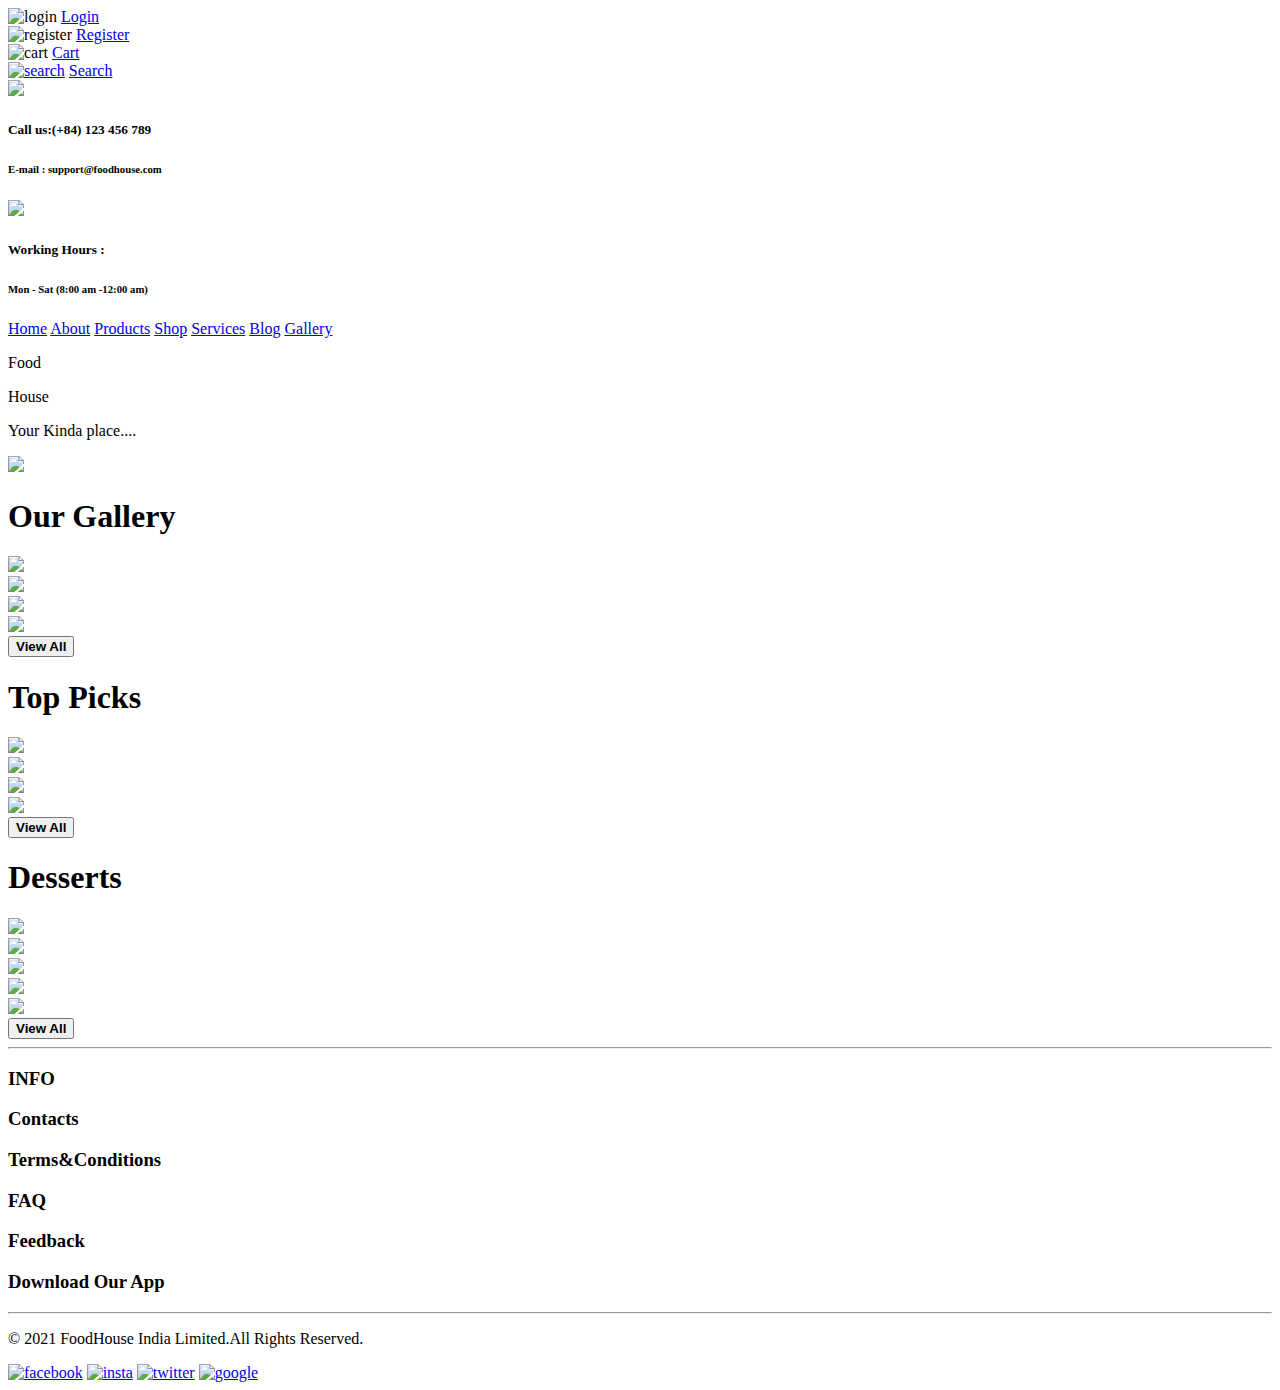
==== index.html @ 5c07116c "updated" ====
<!DOCTYPE html>
<html lang="en">
<head>
    <meta charset="UTF-8">
    <meta http-equiv="X-UA-Compatible" content="IE=edge">
    <meta name="viewport" content="width=device-width, initial-scale=1.0">
    <title>Food House</title>
    <link rel="stylesheet" type="text/css" href="//cdn.jsdelivr.net/npm/slick-carousel@1.8.1/slick/slick.css"/>
    <link rel="stylesheet" href="./css/style.css">
</head>
<body>
    
    <header class="topbar">

        <div class="auth">
            <div>
                <img src="./icons/nl.png" alt="login">
                <a href="#">Login</a>
            </div>
            <div>
                <img src="./icons/nr.png" alt="register">
                <a href="#">Register</a>
            </div>
            <div>
                <img src="./icons/nc.png" alt="cart">
                <a href="#">Cart</a>
            </div>
            <div>
                <a href="#"><img src="./icons/ns.png" alt="search"></a>
                <a href="#">Search</a>
            </div>
        </div>
   </header>
   <nav>
   <div class="top">
       <div class="container">
       <div class="contact">
           <img src="./icons/call.png">
           <div>
               <h5>Call us:(+84) 123 456 789</h5>
               <h6>E-mail : support@foodhouse.com</h6>
           </div>
       </div>
       <div class="logo"></div>
       <div class="time">
           <img src="./icons/time.png">
           <div>
               <h5>Working Hours :</h5>
               <h6>Mon - Sat (8:00 am -12:00 am)</h6>
           </div>
       </div>
    </div>
</div>
<div class="navbar">
    <div class="container magic-shaddow">
        <a href="#" class="active">Home</a>
        <a href="#">About</a>
        <a href="#">Products</a>
        <a href="#">Shop</a>
        <a href="#">Services</a>
        <a href="#">Blog</a>
        <a href="#">Gallery</a>
    </div>
</div>
</nav>
<header class="main">
    <div class="container">
            <div class="fhalf">
                <p class="frst">Food</p>
                <p class="sec">House</p>
                <p class="tagline">Your Kinda place....</p>
            </div>
            <div class="shalf">
               <img src="./icons/newfood.jpg " class="img-responsive">
            </div>
    </div>
</header>
<section class="our-menu">
    <h1 class="section-heading">Our Gallery</h1>
    <div class="container">
        <div class="slider">
            <div class="food-slider">
                <div class="food-card">
                    <div class="product-image">
                        <img src="./images/nb.jpg">
                    </div>
                </div>
                <div class="food-card">
                    <div class="product-image">
                        <img src="./images/a4.jpg">
                    </div>
                </div>
                <div class="food-card">
                    <div class="product-image">
                        <img src="./images/fa.jpg">
                    </div>
                </div>
                <div class="food-card">
                    <div class="product-image">
                        <img src="./images/a3.jpg">
                    </div>
                </div>    
            </div>
            <div class="btn">
                <button type="button" class="button"><b>View All</b></button>
             </div>
        </div>  
    </div>
</section>
<section class="top-picks">
    <h1 class="section-heading">Top Picks</h1>
    <div class="container">
        <div class="slider">
            <div class="food-slider">
                <div class="food-card">
                    <div class="product-image">
                        <img src="./images/na.jpg">
                    </div>
                </div>
                <div class="food-card">
                    <div class="product-image">
                        <img src="./images/nc.jpg">
                    </div>
                </div>
                <div class="food-card">
                    <div class="product-image">
                        <img src="./images/nf.jpg">
                    </div>
                </div>
                <div class="food-card">
                    <div class="product-image">
                        <img src="./images/fe.jpg">
                    </div>
                </div>
            </div>
            <div class="btn">
            <button type="button" class="button"><b>View All</b></button>
            </div>
        </div>   
    </div>
</section>
<section class="our-menu">
    <h1 class="section-heading">Desserts</h1>
    <div class="container">
        <div class="slider">
            <div class="food-slider">
                <div class="food-card">
                    <div class="product-image">
                        <img src="./images/d3.jpg">
                    </div>
                </div>
                <div class="food-card">
                    <div class="product-image">
                        <img src="./images/d5.jpg">
                        
                    </div>    
                </div>
                <div class="food-card">
                    <div class="product-image">
                        <img src="./images/d4.jpg">
                    </div>    
                </div>
                <div class="food-card">
                    <div class="product-image">
                        <img src="./images/d6.jpg">
                    </div>   
                </div>
                <div class="food-card">
                    <div class="product-image">
                        <img src="./images/d2.jpg">
                    </div>
                </div>
            </div>
            <div class="btn">
                <button type="button" class="button"><b>View All</b></button>
             </div>
        </div>   
    </div>
</section>
<section class="seclst">
    <div class="lst">
        
    </div>

</section>
<hr>
<section class="footer">
    <div class="one">
      <h3>INFO</h3>
      <h3>Contacts</h3>
      <h3>Terms&Conditions</h3>
      <h3>FAQ</h3>
      <h3>Feedback</h3>
      <h3 class="d">Download Our App</h3>
     </div>
  </section>
<hr>
  <section class="last">
  <div class="container">
    <p class="Copyright">&copy; 2021 FoodHouse India Limited.All Rights Reserved.</p>
    <div class="icon">
        <a href="#"><img src="./icons/nf.png" alt="facebook"></a>
        <a href="#"><img src="./icons/ni.png" alt="insta"></a>
        <a href="#"><img src="./icons/nt.jpg" alt="twitter"></a>
        <a href="#"><img src="./icons/ng.png" alt="google"></a>
    </div>
</div>
</section>
</body>
</html>
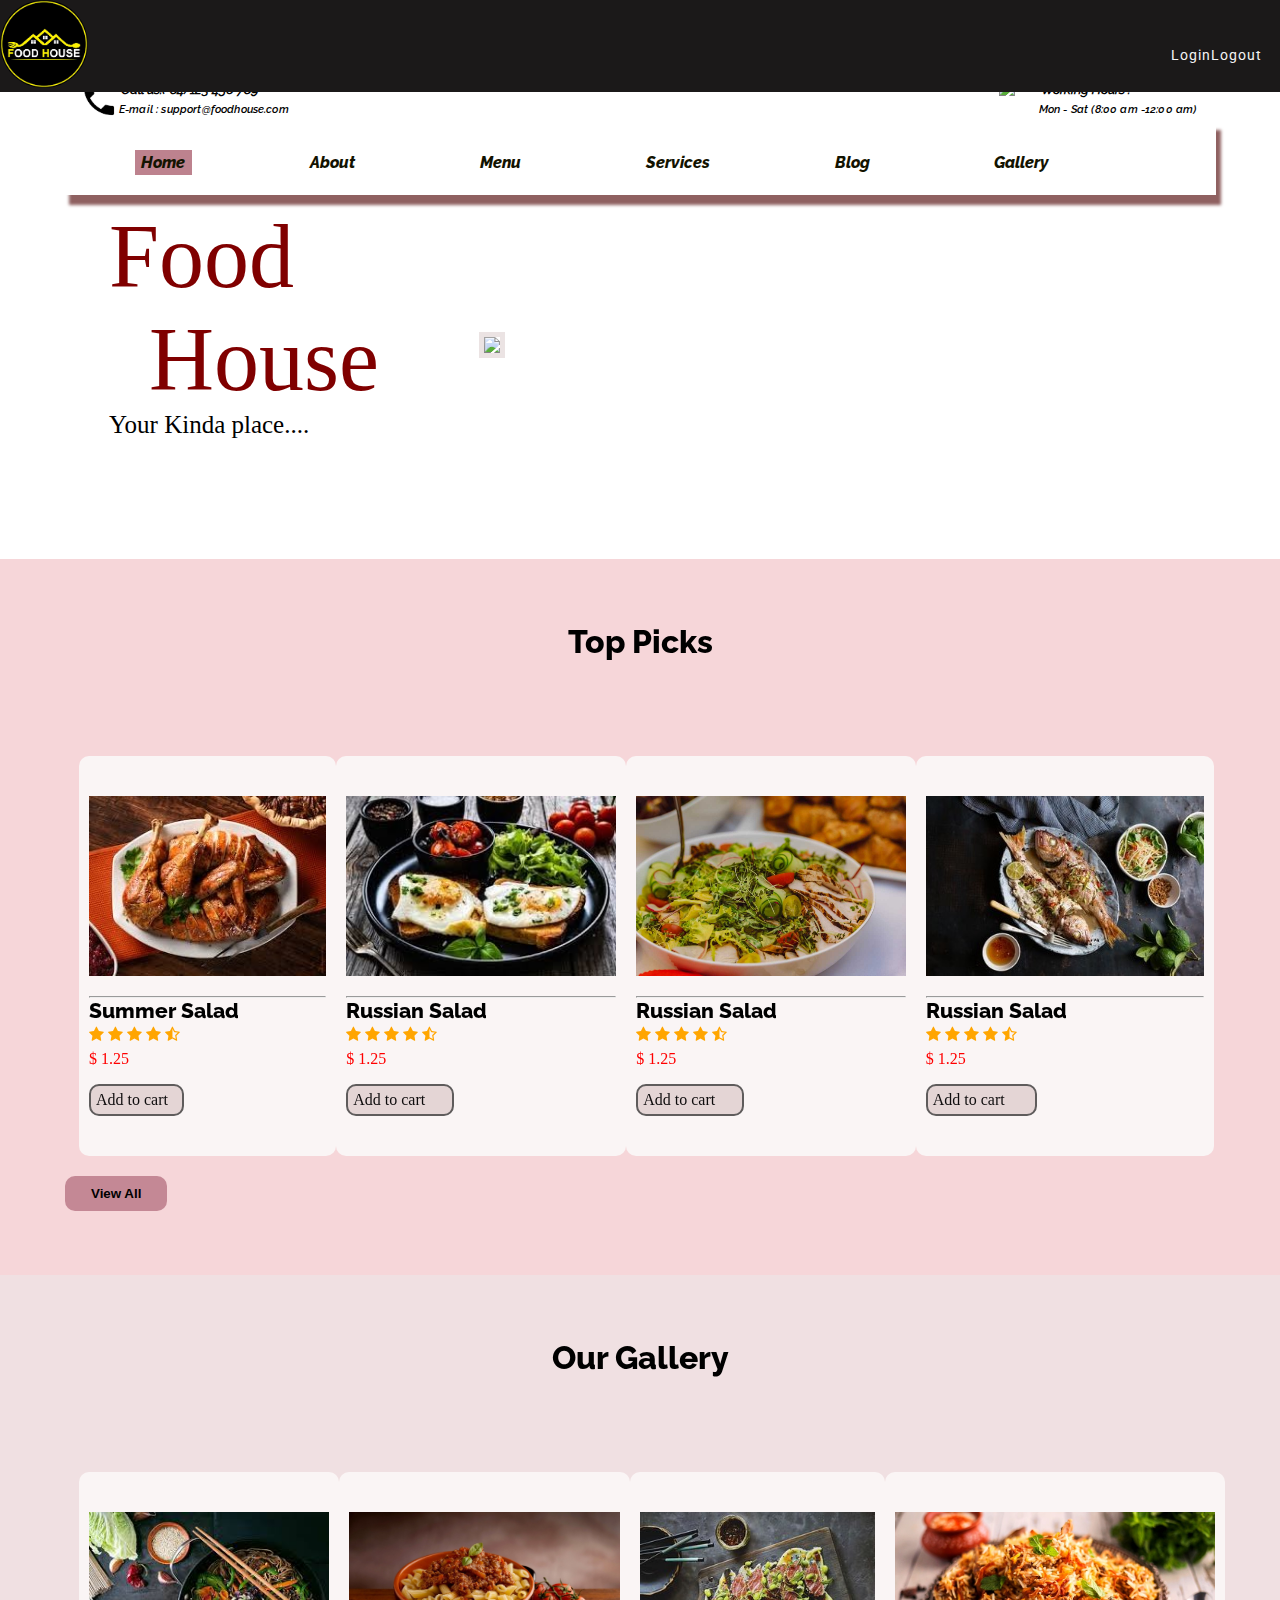
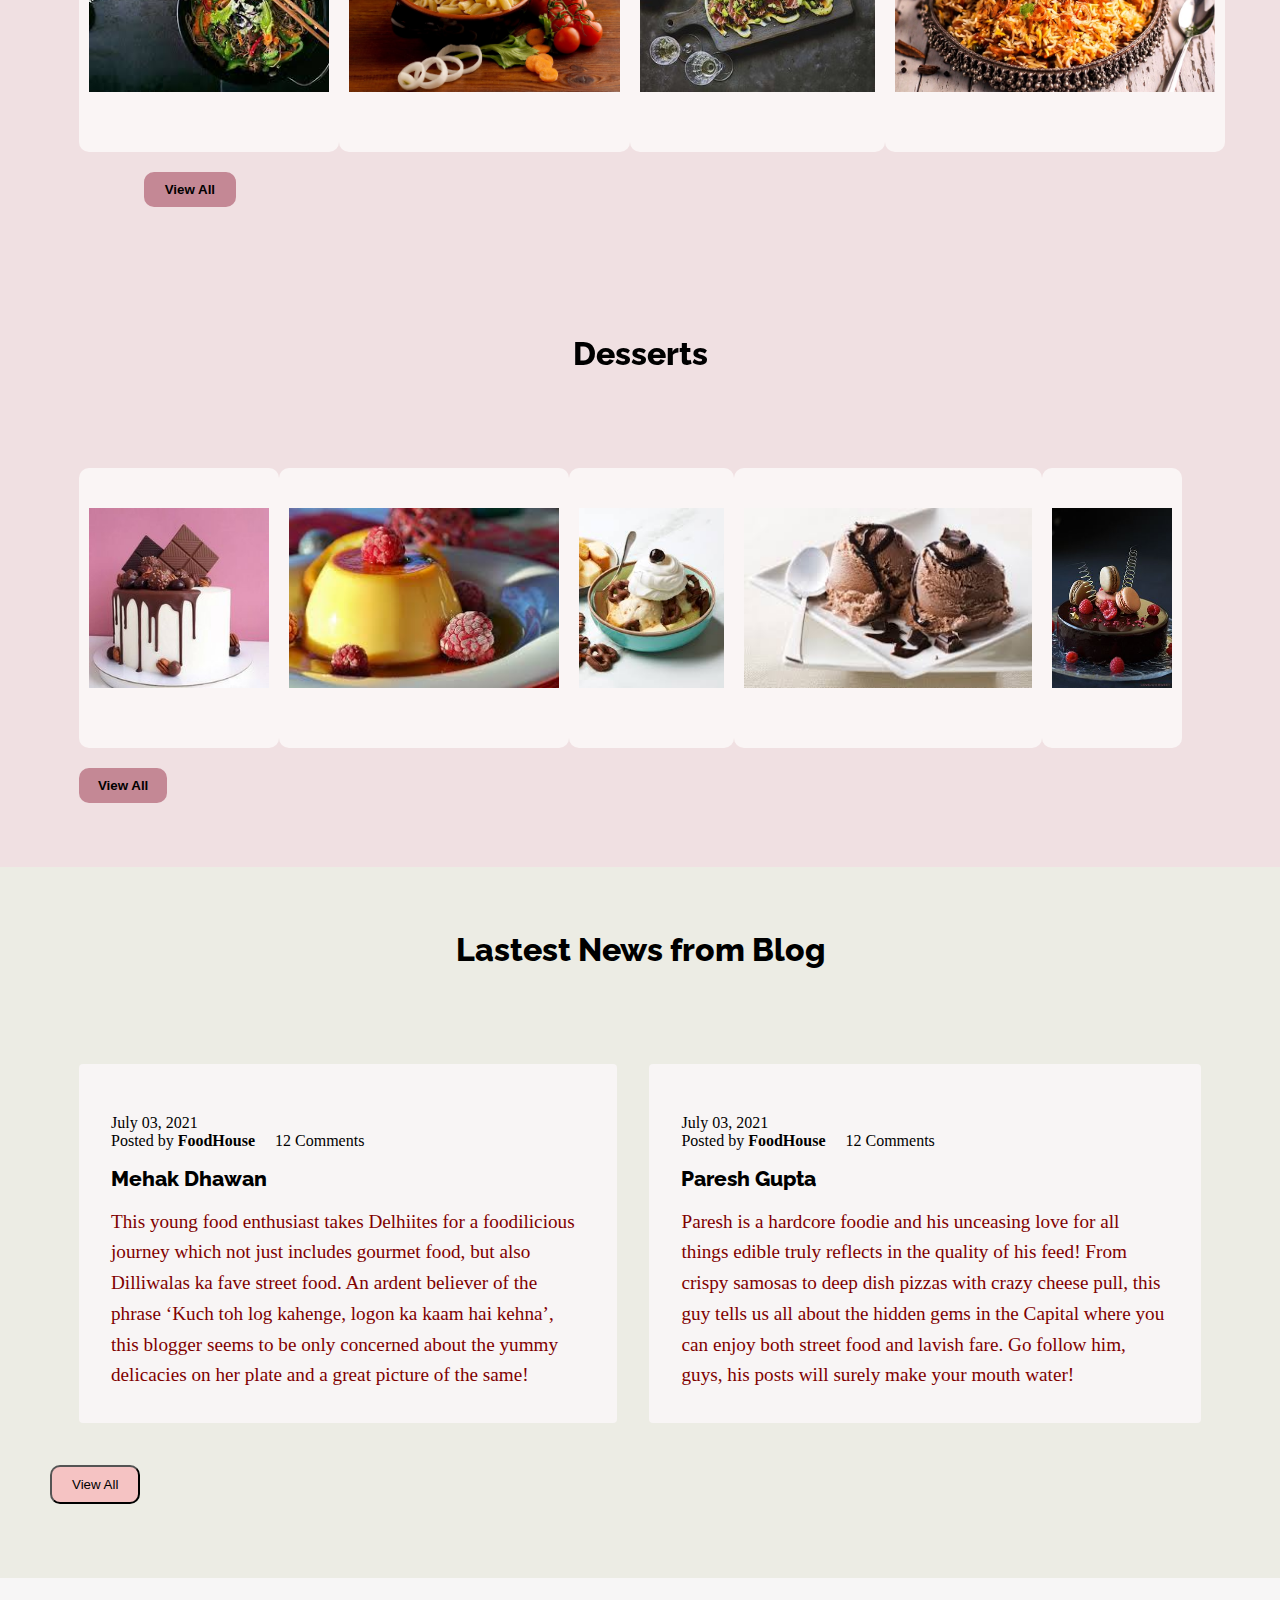
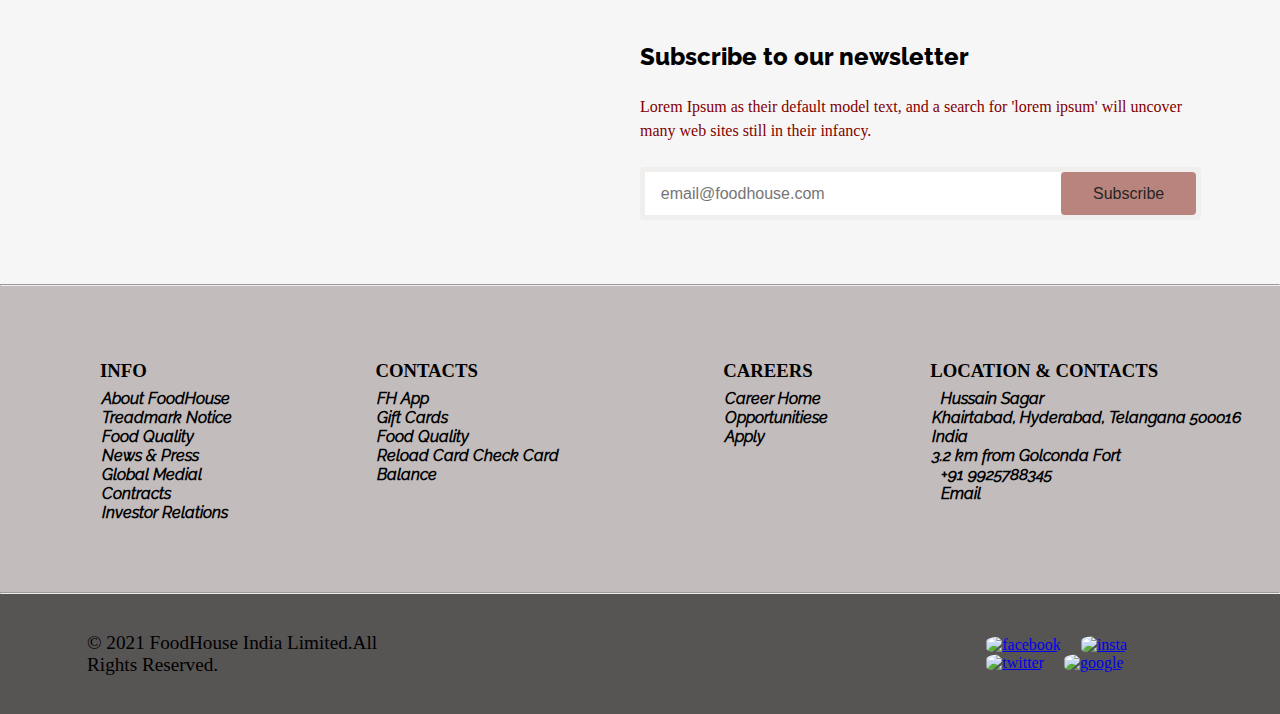
==== commit a0899d8b: "Add files via upload" ====
--- a/index.html
+++ b/index.html
@@ -1,210 +1,462 @@
-<!DOCTYPE html>
-<html lang="en">
-<head>
-    <meta charset="UTF-8">
-    <meta http-equiv="X-UA-Compatible" content="IE=edge">
-    <meta name="viewport" content="width=device-width, initial-scale=1.0">
-    <title>Food House</title>
-    <link rel="stylesheet" type="text/css" href="//cdn.jsdelivr.net/npm/slick-carousel@1.8.1/slick/slick.css"/>
-    <link rel="stylesheet" href="./css/style.css">
-</head>
-<body>
-    
-    <header class="topbar">
-
-        <div class="auth">
-            <div>
-                <img src="./icons/nl.png" alt="login">
-                <a href="#">Login</a>
-            </div>
-            <div>
-                <img src="./icons/nr.png" alt="register">
-                <a href="#">Register</a>
-            </div>
-            <div>
-                <img src="./icons/nc.png" alt="cart">
-                <a href="#">Cart</a>
-            </div>
-            <div>
-                <a href="#"><img src="./icons/ns.png" alt="search"></a>
-                <a href="#">Search</a>
-            </div>
-        </div>
-   </header>
-   <nav>
-   <div class="top">
-       <div class="container">
-       <div class="contact">
-           <img src="./icons/call.png">
-           <div>
-               <h5>Call us:(+84) 123 456 789</h5>
-               <h6>E-mail : support@foodhouse.com</h6>
-           </div>
-       </div>
-       <div class="logo"></div>
-       <div class="time">
-           <img src="./icons/time.png">
-           <div>
-               <h5>Working Hours :</h5>
-               <h6>Mon - Sat (8:00 am -12:00 am)</h6>
-           </div>
-       </div>
-    </div>
-</div>
-<div class="navbar">
-    <div class="container magic-shaddow">
-        <a href="#" class="active">Home</a>
-        <a href="#">About</a>
-        <a href="#">Products</a>
-        <a href="#">Shop</a>
-        <a href="#">Services</a>
-        <a href="#">Blog</a>
-        <a href="#">Gallery</a>
-    </div>
-</div>
-</nav>
-<header class="main">
-    <div class="container">
-            <div class="fhalf">
-                <p class="frst">Food</p>
-                <p class="sec">House</p>
-                <p class="tagline">Your Kinda place....</p>
-            </div>
-            <div class="shalf">
-               <img src="./icons/newfood.jpg " class="img-responsive">
-            </div>
-    </div>
-</header>
-<section class="our-menu">
-    <h1 class="section-heading">Our Gallery</h1>
-    <div class="container">
-        <div class="slider">
-            <div class="food-slider">
-                <div class="food-card">
-                    <div class="product-image">
-                        <img src="./images/nb.jpg">
-                    </div>
-                </div>
-                <div class="food-card">
-                    <div class="product-image">
-                        <img src="./images/a4.jpg">
-                    </div>
-                </div>
-                <div class="food-card">
-                    <div class="product-image">
-                        <img src="./images/fa.jpg">
-                    </div>
-                </div>
-                <div class="food-card">
-                    <div class="product-image">
-                        <img src="./images/a3.jpg">
-                    </div>
-                </div>    
-            </div>
-            <div class="btn">
-                <button type="button" class="button"><b>View All</b></button>
-             </div>
-        </div>  
-    </div>
-</section>
-<section class="top-picks">
-    <h1 class="section-heading">Top Picks</h1>
-    <div class="container">
-        <div class="slider">
-            <div class="food-slider">
-                <div class="food-card">
-                    <div class="product-image">
-                        <img src="./images/na.jpg">
-                    </div>
-                </div>
-                <div class="food-card">
-                    <div class="product-image">
-                        <img src="./images/nc.jpg">
-                    </div>
-                </div>
-                <div class="food-card">
-                    <div class="product-image">
-                        <img src="./images/nf.jpg">
-                    </div>
-                </div>
-                <div class="food-card">
-                    <div class="product-image">
-                        <img src="./images/fe.jpg">
-                    </div>
-                </div>
-            </div>
-            <div class="btn">
-            <button type="button" class="button"><b>View All</b></button>
-            </div>
-        </div>   
-    </div>
-</section>
-<section class="our-menu">
-    <h1 class="section-heading">Desserts</h1>
-    <div class="container">
-        <div class="slider">
-            <div class="food-slider">
-                <div class="food-card">
-                    <div class="product-image">
-                        <img src="./images/d3.jpg">
-                    </div>
-                </div>
-                <div class="food-card">
-                    <div class="product-image">
-                        <img src="./images/d5.jpg">
-                        
-                    </div>    
-                </div>
-                <div class="food-card">
-                    <div class="product-image">
-                        <img src="./images/d4.jpg">
-                    </div>    
-                </div>
-                <div class="food-card">
-                    <div class="product-image">
-                        <img src="./images/d6.jpg">
-                    </div>   
-                </div>
-                <div class="food-card">
-                    <div class="product-image">
-                        <img src="./images/d2.jpg">
-                    </div>
-                </div>
-            </div>
-            <div class="btn">
-                <button type="button" class="button"><b>View All</b></button>
-             </div>
-        </div>   
-    </div>
-</section>
-<section class="seclst">
-    <div class="lst">
-        
-    </div>
-
-</section>
-<hr>
-<section class="footer">
-    <div class="one">
-      <h3>INFO</h3>
-      <h3>Contacts</h3>
-      <h3>Terms&Conditions</h3>
-      <h3>FAQ</h3>
-      <h3>Feedback</h3>
-      <h3 class="d">Download Our App</h3>
-     </div>
-  </section>
-<hr>
-  <section class="last">
-  <div class="container">
-    <p class="Copyright">&copy; 2021 FoodHouse India Limited.All Rights Reserved.</p>
-    <div class="icon">
-        <a href="#"><img src="./icons/nf.png" alt="facebook"></a>
-        <a href="#"><img src="./icons/ni.png" alt="insta"></a>
-        <a href="#"><img src="./icons/nt.jpg" alt="twitter"></a>
-        <a href="#"><img src="./icons/ng.png" alt="google"></a>
-    </div>
-</div>
-</section>
-</body>
+<!DOCTYPE html>
+<html lang="en">
+
+<head>
+    <meta charset="UTF-8">
+    <meta http-equiv="X-UA-Compatible" content="IE=edge">
+    <meta name="viewport" content="width=device-width, initial-scale=1.0">
+    <title>Food House</title>
+    <link rel="stylesheet" type="text/css" href="//cdn.jsdelivr.net/npm/slick-carousel@1.8.1/slick/slick.css" />
+    <link rel="preconnect" href="https://fonts.googleapis.com">
+    <link rel="preconnect" href="https://fonts.gstatic.com" crossorigin>
+    <link href="https://fonts.googleapis.com/css2?family=Poppins:wght@100&display=swap" rel="stylesheet">
+    <link rel="preconnect" href="https://fonts.googleapis.com">
+    <link rel="preconnect" href="https://fonts.gstatic.com" crossorigin>
+    <link href="https://fonts.googleapis.com/css2?family=Poppins:wght@100&family=Roboto:wght@700&display=swap"
+        rel="stylesheet">
+    <link rel="stylesheet" type="text/css" href="https://cdn.jsdelivr.net/npm/slick-carousel@1.8.1/slick/slick.css" />
+    <link rel="stylesheet" href="https://stackpath.bootstrapcdn.com/font-awesome/4.7.0/css/font-awesome.min.css">
+    <link rel="stylesheet" href="./css/style.css">
+    <style>
+        .login img {
+
+            max-width: 30%;
+            border-radius: 120%;
+            padding-right: 4px;
+        }
+
+        .sima {
+            padding-left: 70%;
+        }
+
+        .info {
+            padding-top: 5px;
+        }
+
+        .info img {
+            padding-top: 8px;
+            padding-right: 5px;
+            max-width: 7%;
+            border-radius: 100%;
+        }
+
+        .avi {
+            padding-top: 80px;
+        }
+
+        h5 {
+            padding: 2px 2px;
+        }
+    </style>
+</head>
+
+<body>
+    <nav>
+        <div class="newnav">
+            <div class="logo" style="width: 50%; ">
+                <img src="./icons/d.png" alt="logo">
+            </div>
+            <div class="sima">
+                <ul class="nav-links">
+                    <li class="login">
+                        <img src="https://th.bing.com/th/id/OIP.i18S5hbENZf5sBwYOMm7UAHaHa?w=199&h=199&c=7&r=0&o=5&dpr=1.5&pid=1.7"
+                            alt="">
+                        <a href="./login.php">Login</a>
+                    </li>
+
+                    <li class="login">
+                        <img src="https://th.bing.com/th/id/OIP.QJ78q5YWYyy9Gni9ElJe0gHaHa?w=184&h=184&c=7&r=0&o=5&dpr=1.5&pid=1.7"
+                            alt="">
+                        <a href="./login.php">Logout</a>
+                    </li>
+                </ul>
+            </div>
+        </div>
+    </nav>
+
+    <nav class="avi">
+        <div class="top">
+            <div class=" container">
+                <div class=" contact">
+                    <img src="./icons/call.png">
+                    <div>
+                        <h5>Call us:(+84) 123 456 789</h5>
+                        <h6>E-mail : support@foodhouse.com</h6>
+                    </div>
+                </div>
+                <div class="time">
+                    <img src="./icons/time.png">
+                    <div>
+                        <h5>Working Hours :</h5>
+                        <h6>Mon - Sat (8:00 am -12:00 am)</h6>
+                    </div>
+                </div>
+            </div>
+        </div>
+        <div class="navbar">
+            <div class="container magic-shaddow">
+                <a href="#" class="active">Home</a>
+                <a href="./about.html">About</a>
+                <a href="./menu.html">Menu</a>
+                <a href="#">Services</a>
+                <a href="./blog.html">Blog</a>
+                <a href="./gallary.html">Gallery</a>
+            </div>
+        </div>
+    </nav>
+    <header class="main">
+        <div class="container">
+            <div class="fhalf">
+                <p class="frst">Food</p>
+                <p class="sec">House</p>
+                <p class="tagline">Your Kinda place....</p>
+            </div>
+            <div class="shalf">
+                <img src="./icons/newfood.jpg " class="img-responsive">
+            </div>
+        </div>
+    </header>
+
+    <section class="top-picks">
+        <h1 class="section-heading" style="color: black;">Top Picks</h1>
+        <div class="container">
+            <div class="slider" style="display: flex;">
+                <button class="slider-btn prev-btn"><img src="./icons/pre.svg" alt=""></button>
+                <button class="slider-btn next-btn"><img src="./icons/next.svg" alt=""></button>
+                <div class="food-slider">
+                    <div class="food-card magic-shadow-sm">
+                        <div class="product-image flex items-center justify-center">
+                            <img src="./images/na.jpg">
+                        </div>
+                        <hr>
+                        <div>
+                            <h2 class="text-center">Summer Salad</h2>
+                            <div class="rating flex justify-center items-center">
+                                <i class="fa fa-star"></i>
+                                <i class="fa fa-star"></i>
+                                <i class="fa fa-star"></i>
+                                <i class="fa fa-star"></i>
+                                <i class="fa fa-star-half-o"></i>
+                            </div>
+                            <div class="price text-center">
+                                $ 1.25
+                            </div>
+                            <div class="flex justify-center">
+                                <button>
+                                    <img src="./icons/cart-2.svg" alt="">
+                                    <span>Add to cart</span>
+                                </button>
+                            </div>
+                        </div>
+                    </div>
+                    <div class="food-card magic-shadow-sm">
+                        <div class="product-image flex items-center justify-center">
+                            <img src="./images/nc.jpg">
+                        </div>
+                        <hr>
+                        <div>
+                            <h2 class="text-center">Russian Salad</h2>
+                            <div class="rating flex justify-center items-center">
+                                <i class="fa fa-star"></i>
+                                <i class="fa fa-star"></i>
+                                <i class="fa fa-star"></i>
+                                <i class="fa fa-star"></i>
+                                <i class="fa fa-star-half-o"></i>
+                            </div>
+                            <div class="price text-center">
+                                $ 1.25
+                            </div>
+                            <div class="flex justify-center">
+                                <button>
+                                    <img src="./icons/cart-2.svg" alt="">
+                                    <span>Add to cart</span>
+                                </button>
+                            </div>
+                        </div>
+                    </div>
+                    <div class="food-card magic-shadow-sm">
+                        <div class="product-image flex items-center justify-center">
+                            <img src="./images/nf.jpg">
+                        </div>
+                        <hr>
+                        <div>
+                            <h2 class="text-center">Russian Salad</h2>
+                            <div class="rating">
+                                <i class="fa fa-star"></i>
+                                <i class="fa fa-star"></i>
+                                <i class="fa fa-star"></i>
+                                <i class="fa fa-star"></i>
+                                <i class="fa fa-star-half-o"></i>
+                            </div>
+                            <div class="price text-center">
+                                $ 1.25
+                            </div>
+                            <div class="flex justify-center">
+                                <button>
+                                    <img src="./icons/cart-2.svg" alt="">
+                                    <span>Add to cart</span>
+                                </button>
+                            </div>
+                        </div>
+                    </div>
+                    <div class="food-card magic-shadow-sm">
+                        <div class="product-image flex items-center justify-center">
+                            <img src="./images/fe.jpg">
+                        </div>
+                        <hr>
+                        <div>
+                            <h2 class="text-center">Russian Salad</h2>
+                            <div class="rating">
+                                <i class="fa fa-star"></i>
+                                <i class="fa fa-star"></i>
+                                <i class="fa fa-star"></i>
+                                <i class="fa fa-star"></i>
+                                <i class="fa fa-star-half-o"></i>
+                            </div>
+                            <div class="price text-center">
+                                $ 1.25
+                            </div>
+                            <div class="flex justify-center">
+                                <button>
+                                    <img src="./icons/cart-2.svg" alt="">
+                                    <span>Add to cart</span>
+                                </button>
+                            </div>
+                        </div>
+                    </div>
+
+                </div>
+            </div>
+
+        </div>
+        <div class="btn">
+            <a href="./menu.html">
+                <button type="button" class="button" style="margin-left: 65px;"><b>View
+                        All</b></button>
+            </a>
+        </div>
+    </section>
+    <section class="our-menu">
+        <h1 class="section-heading" style="color: black;">Our Gallery</h1>
+        <div class="container">
+            <div class="slider">
+                <div class="food-slider">
+                    <div class="food-card">
+                        <div class="product-image">
+                            <img src="./images/nb.jpg">
+                        </div>
+                    </div>
+                    <div class="food-card">
+                        <div class="product-image">
+                            <img src="./images/a4.jpg">
+                        </div>
+                    </div>
+                    <div class="food-card">
+                        <div class="product-image">
+                            <img src="./images/fa.jpg">
+                        </div>
+                    </div>
+                    <div class="food-card">
+                        <div class="product-image">
+                            <img src="./images/a3.jpg">
+                        </div>
+                    </div>
+                </div>
+                <div class="btn">
+                    <a href="./menu.html">
+                        <button type="button" class="button" style="margin-left: 65px;"><b>View
+                                All</b></button>
+                    </a>
+                </div>
+            </div>
+    </section>
+
+    <section class="our-menu">
+        <h1 class="section-heading" style="color: black;">Desserts</h1>
+        <div class="container">
+            <div class="slider">
+                <div class="food-slider">
+                    <div class="food-card">
+                        <div class="product-image">
+                            <img src="./images/d3.jpg">
+                        </div>
+                    </div>
+                    <div class="food-card">
+                        <div class="product-image">
+                            <img src="./images/d5.jpg">
+
+                        </div>
+                    </div>
+                    <div class="food-card">
+                        <div class="product-image">
+                            <img src="./images/d4.jpg">
+                        </div>
+                    </div>
+                    <div class="food-card">
+                        <div class="product-image">
+                            <img src="./images/d6.jpg">
+                        </div>
+                    </div>
+                    <div class="food-card">
+                        <div class="product-image">
+                            <img src="./images/d2.jpg">
+                        </div>
+                    </div>
+                </div>
+                <div class="btn">
+                    <button type="button" class="button" onclick="desserts"><b>View All</b></button>
+                </div>
+            </div>
+        </div>
+    </section>
+    <section class="latest-news">
+        <h1 class="section-heading" style="color: black;">Lastest News from Blog</h1>
+        <div class="container">
+
+            <div class="article-wrapper">
+                <article class="card magic-shadow-sm">
+                    <div>
+                        <img src="https://res.cloudinary.com/purnesh/image/upload/w_1000,f_auto,q_auto:eco,c_limit/21615792966451.jpg"
+                            alt="">
+                    </div>
+                    <div class="card-content">
+                        <div class="post-meta flex items-center justify-between">
+                            <span>July 03, 2021</span>
+                            <div>
+                                <span>Posted by <strong>FoodHouse</strong></span>
+                                <span class="comment-count">12 Comments</span>
+                            </div>
+                        </div>
+
+                        <h2>Mehak Dhawan</h2>
+                        <p>This young food enthusiast takes Delhiites for a foodilicious journey which not just includes
+                            gourmet food, but also Dilliwalas ka fave street food. An ardent believer of the phrase
+                            ‘Kuch toh log kahenge, logon ka kaam hai kehna’, this blogger seems to be only concerned
+                            about the yummy delicacies on her plate and a great picture of the same!</p>
+                    </div>
+                </article>
+                <article class="card magic-shadow-sm">
+                    <div>
+                        <img src="https://res.cloudinary.com/purnesh/image/upload/w_1000,f_auto,q_auto:eco,c_limit/31615792966430.jpg"
+                            alt="">
+                    </div>
+                    <div class="card-content">
+                        <div class="post-meta flex items-center justify-between">
+                            <span>July 03, 2021</span>
+                            <div>
+                                <span>Posted by <strong>FoodHouse</strong></span>
+                                <span class="comment-count">12 Comments</span>
+                            </div>
+                        </div>
+
+                        <h2>Paresh Gupta</h2>
+                        <p>Paresh is a hardcore foodie and his unceasing love for all things edible truly reflects in
+                            the quality of his feed! From crispy samosas to deep dish pizzas with crazy cheese pull,
+                            this guy tells us all about the hidden gems in the Capital where you can enjoy both street
+                            food and lavish fare. Go follow him, guys, his posts will surely make your mouth water!</p>
+                    </div>
+                </article>
+            </div>
+
+        </div>
+        <div class="text-center btn-wrapper">
+            <button style="padding: 10px 20px; border-radius: 10px; background-color: rgb(245, 195, 195); ">View
+                All</button>
+        </div>
+    </section>
+
+    <section class="subscribe">
+        <div class="container flex items-center">
+            <div>
+                <img src="https://th.bing.com/th/id/OIP.-w1KrNiJjMKDc2EI3d6WMwHaE4?w=301&h=197&c=7&r=0&o=5&dpr=1.5&pid=1.7"
+                    alt="">
+            </div>
+            <div>
+                <h1 style="color: black;">Subscribe to our newsletter</h1>
+                <p>Lorem Ipsum as their default model text, and a search for 'lorem ipsum' will uncover many
+                    web sites
+                    still in their infancy.</p>
+                <div class="input-wrap">
+                    <input type="email" placeholder="email@foodhouse.com">
+                    <button>Subscribe</button>
+                </div>
+            </div>
+        </div>
+    </section>
+    <hr>
+    <section class="footer">
+        <div class="one">
+            <h3>INFO
+                <div class="info">
+                    <h5>
+                        About FoodHouse<br>
+                        Treadmark Notice<br>
+                        Food Quality<br>
+                        News & Press<br>
+                        Global Medial Contracts<br>
+                        Investor Relations<br>
+                    </h5>
+                </div>
+            </h3>
+            <h3>CONTACTS
+                <div class="info">
+                    <h5>
+                        FH App<br>
+                        Gift Cards<br>
+                        Food Quality<br>
+                        Reload Card
+                        Check Card Balance
+
+                    </h5>
+                </div>
+            </h3>
+            <h3>CAREERS
+                <div class="info">
+                    <h5>
+                        Career Home<br>
+                        Opportunitiese<br>
+                        Apply<br>
+                    </h5>
+                </div>
+            </h3>
+            <h3>LOCATION & CONTACTS
+                <div class="info">
+
+                    <h5>
+                        <img src="https://th.bing.com/th?q=Location+Icon+Circle&w=120&h=120&c=1&rs=1&qlt=90&cb=1&dpr=1.5&pid=InlineBlock&mkt=en-IN&cc=IN&setlang=en&adlt=strict&t=1&mw=247"
+                            alt="">
+                        Hussain Sagar<br>
+                        Khairtabad, Hyderabad, Telangana 500016 India
+                        <br>3.2 km from Golconda Fort<br>
+                        <img src="https://th.bing.com/th/id/OIP.SFduGri0XaCYoqqGXCVvjAHaHX?w=207&h=206&c=7&r=0&o=5&dpr=1.5&pid=1.7"
+                            alt="">
+                        +91 9925788345<br>
+                        <img src="https://th.bing.com/th/id/OIP.TCa0AmcdeY_aOBf0PdAymwHaHa?w=189&h=190&c=7&r=0&o=5&dpr=1.5&pid=1.7"
+                            alt="">
+                        Email<br>
+                    </h5>
+                </div>
+            </h3>
+
+        </div>
+    </section>
+    <hr>
+    <section class="last">
+        <div class="container">
+            <p class="Copyright">&copy; 2021 FoodHouse India Limited.All Rights Reserved.</p>
+            <div class="icon">
+                <a href="#"><img src="./icons/nf.png" alt="facebook"></a>
+                <a href="#"><img src="./icons/ni.png" alt="insta"></a>
+                <a href="#"><img src="./icons/nt.jpg" alt="twitter"></a>
+                <a href="#"><img src="./icons/ng.png" alt="google"></a>
+            </div>
+        </div>
+    </section>
+
+    <script type="text/javascript" src="https://code.jquery.com/jquery-1.11.0.min.js"></script>
+    <script type="text/javascript" src="https://code.jquery.com/jquery-migrate-1.2.1.min.js"></script>
+    <script type="text/javascript" src="https://cdn.jsdelivr.net/npm/slick-carousel@1.8.1/slick/slick.min.js"></script>
+
+</body>
+
 </html>--- a/css/style.css
+++ b/css/style.css
@@ -0,0 +1,562 @@
+@font-face {
+  font-family: "Raleway-regular";
+  src: url(../fonts/Raleway-Regular.ttf);
+}
+@font-face {
+  font-family: "Raleway-bold";
+  src: url(../fonts/Raleway-ExtraBold.ttf);
+}
+@font-face {
+  font-family: "Raleway-semi";
+  src: url(../fonts/Raleway-SemiBoldItalic.ttf);
+}
+@font-face {
+  font-family: "Raleway-black";
+  src: url(../fonts/Raleway-Black.ttf);
+}
+@font-face {
+  font-family: "Raleway-italic";
+  src: url(../fonts/Raleway-Italic.ttf);
+}
+@font-face {
+  font-family: "Raleway-ExtraBold";
+  src: url(../fonts/Raleway-ExtraBoldItalic.ttf);
+}
+* {
+  padding: 0;
+  margin: 0;
+  box-sizing: border-box;
+}
+
+.burger div {
+  width: 25px;
+  height: 3px;
+  background-color: rgb(105, 5, 5);
+  margin: 5px;
+}
+.burger {
+  display: none;
+}
+h1 {
+  text-size-adjust: 400px;
+  color: aliceblue;
+  font-family: "Yuji Mai", serif;
+}
+.theory {
+  margin-left: 10%;
+  margin-right: 10%;
+  padding: 50px 50px;
+}
+.container1 {
+  padding-bottom: 20px;
+  padding-top: 10px;
+  padding-right: 20%;
+}
+p {
+  font-size: 120%;
+}
+.pic {
+  padding: 50px;
+  padding-left: 140px;
+  justify-content: space-around;
+  background-color: rgb(141, 60, 60);
+}
+
+@media screen and( max-width:1024px) {
+  .nav-links {
+    width: 60%;
+  }
+}
+@media screen and( max-width:768px) {
+  .nav-links {
+    position: absolute;
+    right: 0px;
+    height: 92vh;
+    top: 8vh;
+    background-color: brown;
+    flex-direction: column;
+    align-items: center;
+  }
+}
+
+.nav-links {
+  display: flex;
+  justify-content: right;
+  width: 80%;
+}
+.nav-links li {
+  list-style: none;
+}
+.nav-links a {
+  color: whitesmoke;
+  font-family: "Roboto", sans-serif;
+  text-decoration: none;
+  letter-spacing: 1px;
+  font-size: 14px;
+}
+.newnav {
+  position: fixed;
+  width: 100%;
+  display: flex;
+  justify-content: left;
+  align-items: center;
+  min-height: 8vh;
+  background-color: rgb(27, 25, 25);
+}
+.aboutb {
+  padding-left: 0px;
+  display: flex;
+  justify-content: space-around;
+  width: 80%;
+}
+.abouta {
+  position: fixed;
+  width: 100%;
+  display: flex;
+  justify-content: space-between;
+  align-items: center;
+  min-height: 8vh;
+  background-color: rgb(27, 25, 25);
+}
+.aboutb li {
+  padding-left: 0px;
+  list-style: none;
+}
+.aboutb a {
+  text-size-adjust: 40px;
+  text-transform: uppercase;
+  display: flex;
+  color: whitesmoke;
+  font-family: "Zen Antique", serif;
+  text-decoration: none;
+  letter-spacing: 1px;
+  font-size: 14px;
+}
+
+.container {
+  width: 100%;
+  padding: 0 15px;
+  margin: 0 auto;
+}
+@media (min-width: 576px) {
+  .container {
+    max-width: 540px;
+  }
+}
+@media (min-width: 768px) {
+  .container {
+    max-width: 720px;
+  }
+}
+@media (min-width: 992px) {
+  .container {
+    max-width: 960px;
+  }
+}
+@media (min-width: 1200px) {
+  .container {
+    max-width: 1152px;
+  }
+}
+body {
+  height: fit-content;
+  -webkit-font-smoothing: antialised;
+}
+.rating .fa {
+  color: orange;
+  margin-bottom: 0.5rem;
+}
+.topbar {
+  width: 100%;
+  background: rgb(17, 17, 17);
+  color: white;
+  display: flex;
+}
+.logo img {
+  max-width: 30%;
+  border-radius: 80%;
+}
+.auth a {
+  color: rgb(255, 250, 250);
+  text-decoration: none;
+  display: flex;
+}
+
+.auth {
+  float: right;
+  display: flex;
+  margin-left: 750px;
+}
+.auth img {
+  width: 25%;
+  margin-top: 1rem;
+}
+.icon a img {
+  width: 10%;
+  border-radius: 30%;
+}
+
+.icon a {
+  margin-right: 1rem;
+}
+.top {
+  width: 100%;
+  display: flex;
+  justify-content: space-between;
+}
+.container {
+  width: 100%;
+  height: fit-content;
+  display: flex;
+  align-items: center;
+}
+
+.time {
+  padding-left: 710px;
+  display: flex;
+}
+.contact {
+  display: flex;
+}
+.top img {
+  width: 40px;
+}
+h5 {
+  font-family: "Raleway-italic";
+  margin-bottom: 0.25rem;
+}
+h6 {
+  font-family: "Raleway-semi";
+  margin-bottom: 0.25rem;
+  letter-spacing: 0.01rem;
+}
+.navbar a {
+  display: flex;
+  text-decoration: none;
+  color: rgb(19, 19, 1);
+  margin-left: 3.5rem;
+  margin-right: 3.5rem;
+  text-align: justify;
+  margin-top: 30px;
+  font-family: "Raleway-ExtraBold";
+  font-size: 1rem;
+  padding: 0.2rem 0.4rem;
+  transition: all 0.3sec ease;
+}
+a.active,
+a:hover {
+  background: rgb(189, 130, 142);
+}
+.magic-shaddow {
+  box-shadow: 5px 10px 3px rgb(143, 97, 97);
+  padding-bottom: 20px;
+}
+.main .fhalf {
+  margin-left: 30px;
+  margin-top: 10px;
+}
+.frst {
+  font-size: 90px;
+  font-family: Georgia, "Times New Roman", Times, serif;
+}
+.sec {
+  margin-left: 40px;
+  font-family: Georgia, "Times New Roman", Times, serif;
+
+  font-size: 90px;
+}
+p {
+  color: maroon;
+}
+.tagline {
+  font-size: 25px;
+  color: black;
+}
+.shalf img {
+  width: 80%;
+  margin-left: 100px;
+  margin-top: 60px;
+  border: 5px solid rgb(235, 227, 227);
+}
+.one {
+  padding-top: 10px;
+  display: flex;
+}
+.one h3 {
+  padding-left: 100px;
+}
+.last {
+  background-color: rgb(87, 84, 84);
+  padding-top: 30px;
+  padding-bottom: 30px;
+  display: flex;
+  justify-content: center;
+}
+.Copyright {
+  padding: 0.5rem 0.5rem;
+  display: flex;
+  justify-content: center;
+  align-items: center;
+  color: black;
+}
+.icon {
+  padding-left: 600px;
+  align-items: center;
+}
+.footer {
+  padding-bottom: px;
+  background-color: rgb(194, 188, 188);
+}
+section {
+  padding: 4rem 0;
+}
+.our-menu {
+  background-color: rgba(172, 89, 99, 0.185);
+}
+.top-picks {
+  background-color: rgba(206, 33, 47, 0.185);
+}
+.section-heading {
+  font-family: "Raleway-bold";
+  text-align: center;
+  position: relative;
+  margin-bottom: 6rem;
+}
+.food-card {
+  background-color: rgb(250, 245, 245);
+  padding: 2.5rem 10rem;
+  border-radius: 10px;
+
+  padding-left: 10px;
+  padding-right: 10px;
+}
+.product-image {
+  width: 40%;
+  height: 200px;
+  object-fit: contain;
+}
+h2 {
+  font-family: "Raleway-bold";
+  font-size: 1.3rem;
+  margin-bottom: 0.15rem;
+}
+.food-slider {
+  justify-content: space-between;
+  display: flex;
+}
+.product-image img {
+  height: 180px;
+}
+.button {
+  padding-top: 10px;
+  padding-bottom: 10px;
+  width: 8%;
+  height: 20%;
+  border: 10px;
+  border-radius: 10px;
+  background-color: rgb(196, 136, 149);
+  text-align: center;
+  cursor: pointer;
+}
+.btn {
+  padding-top: 20px;
+  justify-content: center;
+}
+.main {
+  padding-bottom: 120px;
+}
+section.top-picks .food-slider .food-card button {
+  font-family: "Raleway-medium";
+  color: rgb(14, 12, 13);
+  background: rgb(228, 213, 213);
+  border: 2px solid rgb(95, 92, 92);
+
+  -webkit-border-radius: 4px;
+  -moz-border-radius: 4px;
+  -ms-border-radius: 4px;
+  -o-border-radius: 4px;
+  display: flex;
+  align-items: center;
+  width: 40%;
+  padding: 5px 5px;
+  border-radius: 10px;
+  font-size: 1rem;
+  cursor: pointer;
+  transition: all 0.3s ease;
+  -webkit-transition: all 0.3s ease;
+  -moz-transition: all 0.3s ease;
+  -ms-transition: all 0.3s ease;
+  -o-transition: all 0.3s ease;
+}
+section.top-picks .food-slider .food-card .price {
+  font-family: "Raleway-medium";
+  color: red;
+  margin-bottom: 1rem;
+}
+section.top-pickss .food-slider .food-card button:hover {
+  background: blue;
+  color: palevioletred;
+}
+.slick-slide {
+  margin: 0 27px;
+}
+.slick-list {
+  margin: 0 -27px;
+}
+.top-picks .slider-btn {
+  width: 30px;
+  height: 30px;
+  border: none;
+  background: var(--primary);
+  border-radius: 4px;
+  -webkit-border-radius: 4px;
+  -moz-border-radius: 4px;
+  -ms-border-radius: 4px;
+  -o-border-radius: 4px;
+  cursor: pointer;
+  outline: none;
+}
+
+.prev-btn {
+  position: absolute;
+  top: 46%;
+  left: -3rem;
+  z-index: 1;
+}
+.next-btn {
+  position: absolute;
+  top: 46%;
+  right: -3rem;
+  z-index: 1;
+}
+.top-picks .slider {
+  position: relative;
+}
+.top-picks .btn-wrapper {
+  margin-top: 2rem;
+}
+.slick-track {
+  padding: 1rem 0;
+}
+section.subscribe {
+  background: rgb(247, 246, 246);
+}
+section.subscribe .container > div:first-child img {
+  width: 90%;
+}
+section.subscribe .container div:first-child {
+  flex: 1;
+}
+section.subscribe .container div:last-child {
+  flex: 1;
+}
+
+section.subscribe h1 {
+  font-family: "Raleway-bold";
+  font-size: 1.5rem;
+  margin-bottom: 1.5rem;
+}
+section.subscribe p {
+  font-family: "Raleway-medium";
+  font-size: 1rem;
+  margin-bottom: 1.5rem;
+  line-height: 1.5;
+}
+section.subscribe .input-wrap {
+  background: rgb(241, 238, 238);
+  display: flex;
+  padding: 0.3rem;
+  border-radius: 4px;
+  -webkit-border-radius: 4px;
+  -moz-border-radius: 4px;
+  -ms-border-radius: 4px;
+  -o-border-radius: 4px;
+}
+section.subscribe .input-wrap input {
+  width: 100%;
+  border: none;
+  padding: 0 1rem;
+  font-size: 1rem;
+}
+section.subscribe .input-wrap input:focus {
+  outline: none;
+}
+section.subscribe .input-wrap button {
+  padding: 0.8rem 2rem;
+  border: none;
+  background: rgb(185, 132, 126);
+  color: rgb(39, 38, 36);
+  border-radius: 4px;
+  -webkit-border-radius: 4px;
+  -moz-border-radius: 4px;
+  -ms-border-radius: 4px;
+  -o-border-radius: 4px;
+  font-size: 1rem;
+  cursor: pointer;
+  transition: all 0.3s ease;
+  -webkit-transition: all 0.3s ease;
+  -moz-transition: all 0.3s ease;
+  -ms-transition: all 0.3s ease;
+  -o-transition: all 0.3s ease;
+  outline: none;
+}
+section.subscribe .input-wrap button:hover {
+  background: rgb(221, 221, 233);
+}
+section.latest-news {
+  background: rgb(236, 236, 228);
+  position: relative;
+  z-index: 0;
+}
+section.latest-news .article-wrapper {
+  display: flex;
+  margin-right: -2rem;
+}
+.latest-news .article-wrapper .card {
+  margin-right: 2rem;
+  background: rgb(248, 245, 245);
+  border-radius: 4px;
+  -webkit-border-radius: 4px;
+  -moz-border-radius: 4px;
+  -ms-border-radius: 4px;
+  -o-border-radius: 4px;
+}
+.latest-news .article-wrapper .card img {
+  width: 100%;
+}
+.latest-news .article-wrapper .card .card-content {
+  padding: 2rem;
+}
+.latest-news .article-wrapper .card .card-content .post-meta {
+  margin-bottom: 1rem;
+}
+.latest-news .article-wrapper .card .card-content .post-meta .comment-count {
+  margin-left: 1rem;
+}
+.latest-news .article-wrapper .card .card-content h2 {
+  font-family: "Raleway-bold";
+  font-size: 1.3rem;
+  margin-bottom: 1rem;
+}
+.latest-news .article-wrapper .card .card-content p {
+  line-height: 1.6;
+}
+.latest-news .btn-wrapper {
+  margin-top: 2rem;
+}
+.btn-secondary {
+  background: green;
+  color: blue;
+}
+.btn-secondary:hover {
+  background: rgb(235, 222, 235);
+  color: aqua;
+  border: 1px solid rgb(255, 17, 0);
+}
+.text-center {
+  text-align: left;
+}
+.latest-news .btn-wrapper {
+  margin-top: 2rem;
+  padding: 10px 50px;
+}
